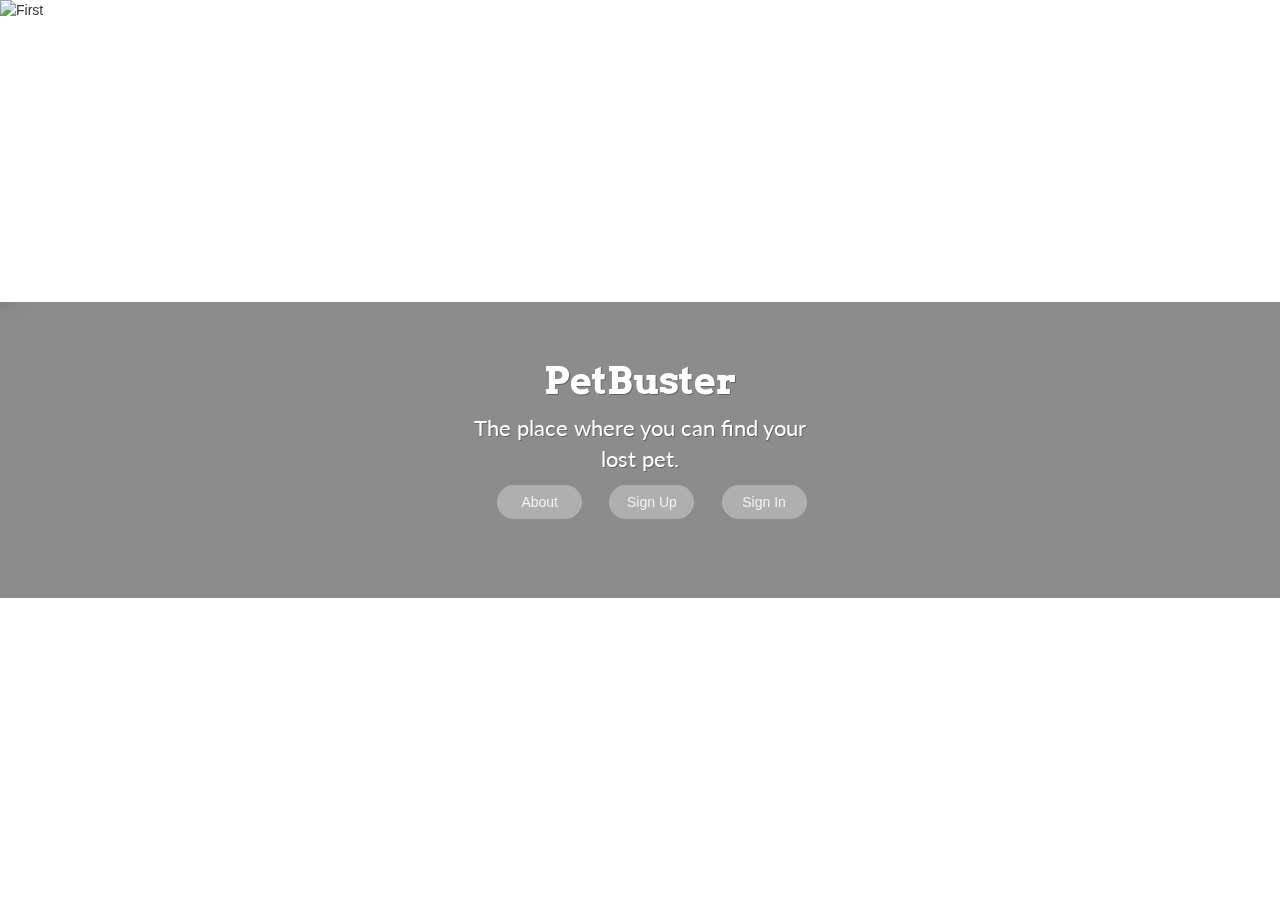
==== index.html @ 44cbfa0e "Adding buttons to landing page" ====
<!DOCTYPE html>
<html>
  <head>
    <title>PetBuster</title>
  	<link rel="stylesheet" type="text/css" href="css/bootstrap.css">
  	<link rel="stylesheet" type="text/css" href="css/index.css">
    <link href='http://fonts.googleapis.com/css?family=Arvo:400,700|Lato:400,500' rel='stylesheet' type='text/css'>
    <link rel="stylesheet" href="https://maxcdn.bootstrapcdn.com/font-awesome/4.5.0/css/font-awesome.min.css">
    <link href='http://fonts.googleapis.com/css?family=Arvo:400,700|Lato:400,500' rel='stylesheet' type='text/css'>
  </head>
  <body>
    <div class="slider" id="main-slider">
        <div class="slider-wrapper">
          <img src="images/landing-page-background.jpg" alt="First" class="slide" />
          <img src="images/landing-page-background2.jpg" alt="Second" class="slide" />
          <img src="images/landing-page-background3.jpg" alt="Third" class="slide" />
        </div>
      </div>  
  	<div class="container">
      <div class="widget center">
        <div class="text center">
          <h1>PetBuster</h1>
          <p>The place where you can find your lost pet.</p>
          <button class="btn btn-transparent col-md-3" id="navbtn">About</button>
          <button class="btn btn-transparent col-md-3" id="navbtn">Sign Up</button>
          <button class="btn btn-transparent col-md-3" id="navbtn">Sign In</button>
        </div>
        <div class="blur">
          <img src="images/landing-page-background.jpg" class="bg">
        </div>
      </div>
      
      <svg version="1.1" xmlns="http://www.w3.org/2000/svg">
        <filter id="blur">
          <feGaussianBlur stdDeviation="10" />
        </filter>
      </svg>
    </div>
    <script type="text/javascript" src="js/jquery-3.1.1.js"></script>
    <script type="text/javascript" src="js/lodash-3.10.1.js"></script>
  	<script type="text/javascript" src="js/bootstrap.js"></script>
    <script type="text/javascript" src="js/index.js"></script>
  </body>
</html>
---- css/index.css ----
#webapp-title {
	position: fixed;
  	top: 50%;
  	left: 40%;
}

.blur {
  height: 500px;
  width: 100%;
  margin: -20px auto;
  z-index: -1;
  position: relative;
  filter: blur(10px);
  -webkit-filter: blur(10px);
  -moz-filter: blur(10px);
  -o-filter: blur(10px);
  -ms-filter: blur(10px);
  filter: url(#blur);
  filter: progid: DXImageTransform.Microsoft.Blur(PixelRadius='10');
  overflow: hidden;
}

.blur:after {
  content: '';
  height: 100%;
  width: 100%;
  background: rgba(255, 255, 255, .2);
  position: absolute;
}

.widget.center {
  background-color:rgba(0, 0, 0, 0.45);
}

.widget {
  border-top: 2px solid white;
  border-bottom: 2px solid white;
  height: 300px;
  width: 100%;
  overflow: hidden;
}

.center {
  position: absolute;
  margin: auto;
  top: 0;
  bottom: 0;
  left: 0;
  right: 0;
}

.text {
  height: 200px;
  width: 340px;
}

.text h1 {
  text-align: center;
  text-shadow: 1px 1px rgba(0,0,0,.3);
  color: #ffffff;
  margin-top: 10px;
  font-family: 'Arvo', serif;
  font-weight: 600;
  font-size: 38px;
}

.text p {
  text-align: center;
  color: #ffffff;
  text-shadow: 1px 1px rgba(0,0,0,.3);
  margin-top: 0px;
  font-family: 'Lato', serif;
  font-weight: 400;
  font-size: 22px;
}

.container-2{
  width: 300px;
  vertical-align: middle;
  white-space: nowrap;
  position: relative;
}

.container-2 input#search{
  width: 50px;
  height: 50px;
  background: #2b303b;
  border: none;
  font-size: 10pt;
  float: left;
  color: #262626;
  padding-left: 55px;
  -webkit-border-radius: 5px;
  -moz-border-radius: 5px;
  border-radius: 5px;
  color: #fff;
 
  -webkit-transition: width .55s ease;
  -moz-transition: width .55s ease;
  -ms-transition: width .55s ease;
  -o-transition: width .55s ease;
  transition: width .55s ease;
}

.container-2 input#search::-webkit-input-placeholder {
   color: #65737e;
}
 
.container-2 input#search:-moz-placeholder { /* Firefox 18- */
   color: #65737e;  
}
 
.container-2 input#search::-moz-placeholder {  /* Firefox 19+ */
   color: #65737e;  
}
 
.container-2 input#search:-ms-input-placeholder {  
   color: #65737e;  
}

.container-2 .icon {
  position: absolute;
  top: 50%;
  margin-left: 17px;
  margin-top: 17px;
  z-index: 1;
  color: #4f5b66;
}

.container-2 input#search:focus, .container-2 input#search:active {
  outline:none;
  width: 300px;
}
 
.container-2:hover input#search {
	width: 300px;
}
 
.container-2:hover .icon {
	color: #93a2ad;
}

.container-3 input#search:focus, .container-3 input#search:active {
	outline:none; 
}
 
.container-3:hover .icon {
	margin-top: 16px;
	color: #93a2ad;
	
	-webkit-transform:scale(1.5); /* Safari and Chrome */
	-moz-transform:scale(1.5); /* Firefox */
	-ms-transform:scale(1.5); /* IE 9 */
	-o-transform:scale(1.5); /* Opera */
	 transform:scale(1.5);
}

.slider {
	width: 100%;
	height: 100%;
	position: absolute;
}

.slider-wrapper {
	width: 100%;
	height: 100%;
	position: fixed;
}

.slide {
	position: absolute;
	width: 100%;
	height: 100%;
	opacity: 0;
	transition: opacity 3s linear;
}

.slider-wrapper > .slide:first-child {
	opacity: 1;
}

.btn-transparent {
    background-color: rgba(255,255,255,0.3);
    color: #f2f2f2;
    -webkit-transition: background .2s ease-in-out, border .2s ease-in-out;
    -moz-transition: background .2s ease-in-out, border .2s ease-in-out;
    -o-transition: background .2s ease-in-out, border .2s ease-in-out;
    transition: background .2s ease-in-out, border .2s ease-in-out;
    border-radius: 20px;
    margin-left: 8%;
}

.btn-transparent:hover {
    color: white;
    background-color: rgba(255,255,255,0.4);
    -webkit-transition: all 200ms ease-out;
    -webkit-transform: scale(1.3);
    -ms-transition: all 200ms ease-out;
    -ms-transform: scale(1.3);   
    -moz-transition: all 200ms ease-out;
    -moz-transform: scale(1.3);
    transition: all 200ms ease-out;
    transform: scale(1.3);
}

@keyframes pulse_animation {
	0% { transform: scale(1); }
	30% { transform: scale(1); }
	40% { transform: scale(1.3); }
	50% { transform: scale(1); }
	60% { transform: scale(1); }
	70% { transform: scale(1.3); }
	80% { transform: scale(1); }
	100% { transform: scale(1); }
}

#navbtn:hover {
	animation-name: pulse_animation;
	animation-duration: 5000ms;
	transform-origin:70% 70%;
	animation-iteration-count: infinite;
	animation-timing-function: linear;
}
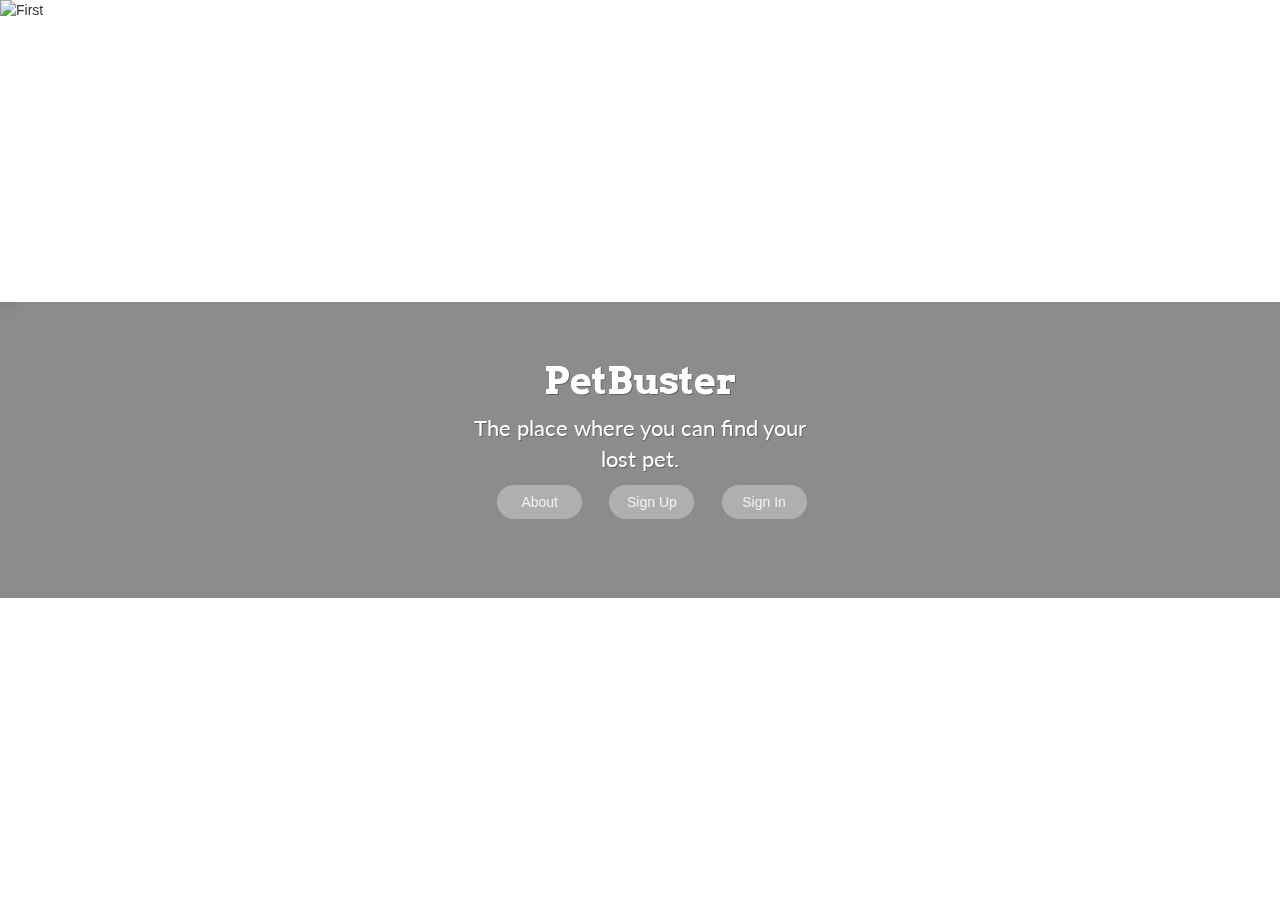
==== commit 8bf52b60: "modified:   css/post-create.css 	modified:   css/post-view.css 	modified:   index.html 	modified:   " ====
--- a/index.html
+++ b/index.html
@@ -7,6 +7,7 @@
     <link href='http://fonts.googleapis.com/css?family=Arvo:400,700|Lato:400,500' rel='stylesheet' type='text/css'>
     <link rel="stylesheet" href="https://maxcdn.bootstrapcdn.com/font-awesome/4.5.0/css/font-awesome.min.css">
     <link href='http://fonts.googleapis.com/css?family=Arvo:400,700|Lato:400,500' rel='stylesheet' type='text/css'>
+    <script type="text/javascript" language="JavaScript" src="js/validationindex.js"></script>
   </head>
   <body>
     <div class="slider" id="main-slider">
@@ -15,30 +16,75 @@
           <img src="images/landing-page-background2.jpg" alt="Second" class="slide" />
           <img src="images/landing-page-background3.jpg" alt="Third" class="slide" />
         </div>
-      </div>  
+      </div>
+      <div class="modal fade" id="login-modal" tabindex="-1" role="dialog" aria-labelledby="myModalLabel" aria-hidden="true" style="display: none;">
+        <div class="modal-dialog">
+          <div class="loginmodal-container">
+            <h1>Login</h1><br>
+            <img src="images/paw-transparent.png" id="login-image">
+            <form>
+              <input type="text" name="user" placeholder="Username" id = "username"><span id = "errorusername" class="errorusername"></span>
+              <input type="password" name="pass" placeholder="Password" id = "password"><span id = "errorpassword" class="errorpasword"></span>
+              <input type="submit" name="login" class="login loginmodal-submit" value="Login">
+            </form>
+
+            <div class="login-help">
+              <a href="#">Register</a> - <a href="#">Forgot Password</a>
+            </div>
+          </div>
+        </div>
+      </div>
+      <div class="modal fade" id="signup-modal" tabindex="-1" role="dialog" aria-labelledby="myModalLabel" aria-hidden="true" style="display: none;">
+        <div class="modal-dialog">
+          <div class="loginmodal-container">
+            <h1>Sign Up</h1><br>
+            <img src="images/paw-transparent.png" id="login-image">
+            <form id="registrationform">
+              <input type="text" name="signup_user" placeholder="Username" id = "usernamereg" class="usernamereg"><span id="erroruser"></span>
+              <input type="text" name="signup_email" placeholder="Email" id="mailreg" class="mailreg"><span id = "errormail"></span>
+              <input type="password" name="signup_pass" placeholder="Password" id="passwordreg" class="passwordreg"><span id="errorpass"></span>
+              <input type="password" name="signup_pass_confirm" placeholder="Confirm Password" id="passwordregrep" class="passwordregrep"><span id="errorpasswordrep"></span>
+              <input type="submit" name="login" class="login loginmodal-submit" value="Sign Up" id="submitbutton">
+            </form>
+
+            <div class="login-help">
+              <a href="#">Login</a>
+            </div>
+          </div>
+        </div>
+      </div>
+      <div class="modal fade" id="about-modal" tabindex="-1" role="dialog" aria-labelledby="myModalLabel" aria-hidden="true" style="display: none;">
+        <div class="modal-dialog">
+          <div class="loginmodal-container">
+            <h1>Pet Buster</h1><br>
+            <p>Pet Buster is a web application for creating posts for lost and found pets.</p>
+          </div>
+        </div>
+      </div>
   	<div class="container">
       <div class="widget center">
         <div class="text center">
           <h1>PetBuster</h1>
           <p>The place where you can find your lost pet.</p>
-          <button class="btn btn-transparent col-md-3" id="navbtn">About</button>
-          <button class="btn btn-transparent col-md-3" id="navbtn">Sign Up</button>
-          <button class="btn btn-transparent col-md-3" id="navbtn">Sign In</button>
+          <button class="btn btn-transparent col-md-3" id="navbtn" data-toggle="modal" data-target="#about-modal">About</button>
+          <button class="btn btn-transparent col-md-3" id="navbtn" data-toggle="modal" data-target="#signup-modal">Sign Up</button>
+          <button class="btn btn-transparent col-md-3" id="navbtn" data-toggle="modal" data-target="#login-modal">Sign In</button>
         </div>
         <div class="blur">
           <img src="images/landing-page-background.jpg" class="bg">
         </div>
       </div>
-      
+
       <svg version="1.1" xmlns="http://www.w3.org/2000/svg">
         <filter id="blur">
           <feGaussianBlur stdDeviation="10" />
         </filter>
       </svg>
     </div>
+    <script src="js/validationindex.js"></script>
     <script type="text/javascript" src="js/jquery-3.1.1.js"></script>
     <script type="text/javascript" src="js/lodash-3.10.1.js"></script>
   	<script type="text/javascript" src="js/bootstrap.js"></script>
     <script type="text/javascript" src="js/index.js"></script>
   </body>
-</html>+</html>
